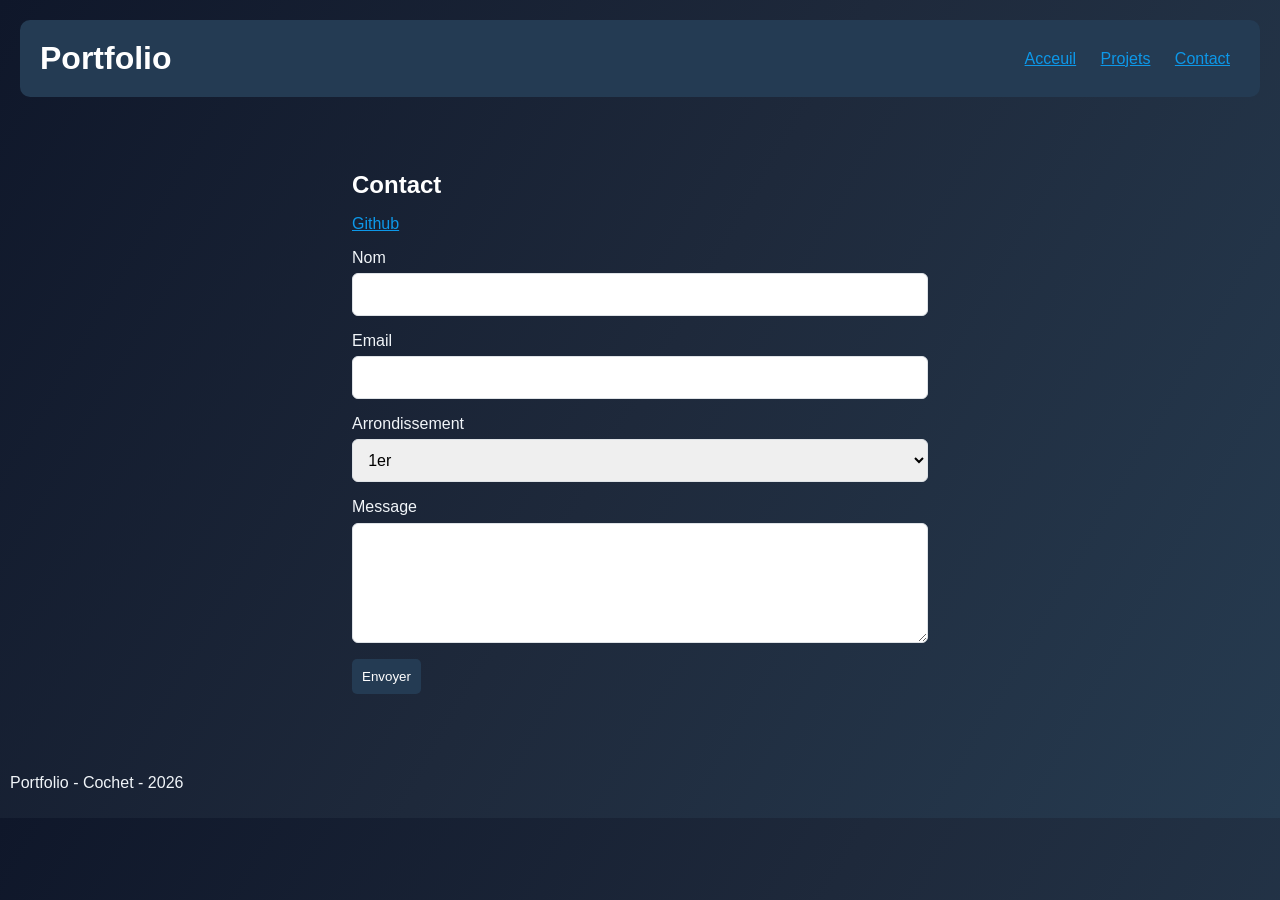
==== js/contact.html @ f1c81b03 "Style changes" ====
<!DOCTYPE html>
<html lang="en">

<head>
    <meta charset="UTF-8">
    <meta name="viewport" content="width=device-width, initial-scale=1.0">
    
    <link rel="stylesheet" href="../css/style.css">
    
    <title>Document</title>
</head>

<body class="contact">

  <header>
    <h1>Portfolio</h1>
    <nav>
      <ul>
        <li> <a href="index.html">Acceuil</a></li>
        <li> <a href="projets.html">Projets</a></li>
        <li> <a href="contact.html">Contact</a></li>
      </ul>
    </nav>
  </header>

  <main>
    <section class="box-contact">
      <h1>Contact</h1>

      <ul>
        <li><a href="https://github.com/Maaaxxxxxxxx">Github</a></li>
        <!-- à modifier -->
      </ul>

      <form>
        <div class="champ-contact">
          <label for="nom">Nom</label>
          <input type="text" id="nom" name="name" />
        </div>

        <div class="champ-contact">
          <label for="email">Email</label>
          <input type="email" id="email" name="email" />
        </div>

        <div class="champ-contact">
          <label for="arrondissement">Arrondissement</label>
          <select name="arrondissement" id="arrondissement">
            <option value="1">1er</option>
            <option value="2">2ème</option>
            <option value="3">3ème</option>
            <option value="4">4ème</option>
            <option value="5">5ème</option>
            <option value="6">6ème</option>
            <option value="7">7ème</option>
            <option value="8">8ème</option>
          </select>
        </div>

        <div class="champ-contact">
          <label for="message">Message</label>
          <textarea name="message" id="message"></textarea>
        </div>

        <button type="submit">Envoyer</button>
      </form>
    </section>
  </main>

  <footer>
    <p>Portfolio - Cochet - 2026</p>
  </footer>
</body>
</html>
---- css/style.css ----
:root {
  --text-primary: #FFFFFF;
  --text-secondary: #6C757D;
  --primary: #243B53;
  --primary-hover: #102A43;
  --border: #DEE2E6;
  --white: #FFFFFF;
  --box-border: rgba(255, 255, 255, 0.2);
  --box-background: rgba(255, 255, 255, 0.08);
}

body {
  font-family: Arial, Helvetica, sans-serif;
  color: var(--text-primary);
  /*background-color: #e9f2fc;*/
  background-image: linear-gradient(120deg, #0F172A, #1E293B, #263B50);
  min-height: 100vh;
  color: #F1F5F9;  
}

h1{
  color: var(--text-primary);
  margin: 10px;
}

h2{
  color: var(--text-secondary);
  margin: 10px;
}

h3{
  color: var(--text-secondary);
  margin: 10px;
}

.projet {
  border: var(--box-border) solid 2px;
  background-color: var(--box-background);
  border-radius: 10px;
  margin: 50px;
  padding: 20px;
  display: flex;
  justify-content: center;
  align-items: center;
}

article {
  flex: 1 1 300px;
}

li {
  list-style-type: none;
  display: inline-block;
  margin-right: 20px;
}

.formation {
  background-color: var(--box-background);
  border: var(--box-border) solid 2px;
  border-radius: 10px;
  margin: 10px;
  padding: 10px;
}

header {
  background-color: var(--primary);
  border-radius: 10px;
  padding: 10px;
  margin : 10px;

  display: flex;
  justify-content: space-between;
  align-items: center;
}

button {
  background-color: var(--primary);
  color: #000000;
  border: None;
  padding: 10px;
  border-radius: 5px;
  cursor: pointer;
}

button:hover {
  background-color: var(--primary-hover);
  color: #000000;
  border: None;
}

a {
  color: #0d98e9;
}

a:hover {
  color: var(--primary-hover);
}

img {
  border-radius: 50%;
  border: 2px solid var(--border);
}

.contact {
  min-height: 100px;
  margin: 10px;
  display: flex;
  flex-direction: column;
}

.contact h1 {
  color: var(--text-primary);
  margin: 10px;
}

.contact main {
  flex: 1;
  display: flex;
  align-items: center;
  justify-content: center;
  padding: 2rem 1rem;
  box-sizing: border-box;
}

.box-contact {
  width: min(100%, 640px);
  padding: 2rem;
  box-sizing: border-box;
  border-radius: 16px;
  
}

.box-contact h1 {
  margin: 0 0 1rem;
}

.box-contact ul {
  padding: 0;
}

.box-contact form {
  display: grid;
  gap: 1rem;
}

.champ-contact {
  display: grid;
  gap: 0.4rem;
}

.champ-contact input,
.champ-contact select,
.champ-contact textarea {
  width: 100%;
  padding: 0.7rem;
  box-sizing: border-box;
  border: 1px solid var(--border);
  border-radius: 6px;
  font: inherit;
}

.champ-contact textarea {
  min-height: 120px;
  resize: vertical;
}

.box-contact button {
  justify-self: start;
  color: var(--white);
}

@media (max-width: 480px) {
  .contact-card {
    padding: 1.5rem;
  }
}
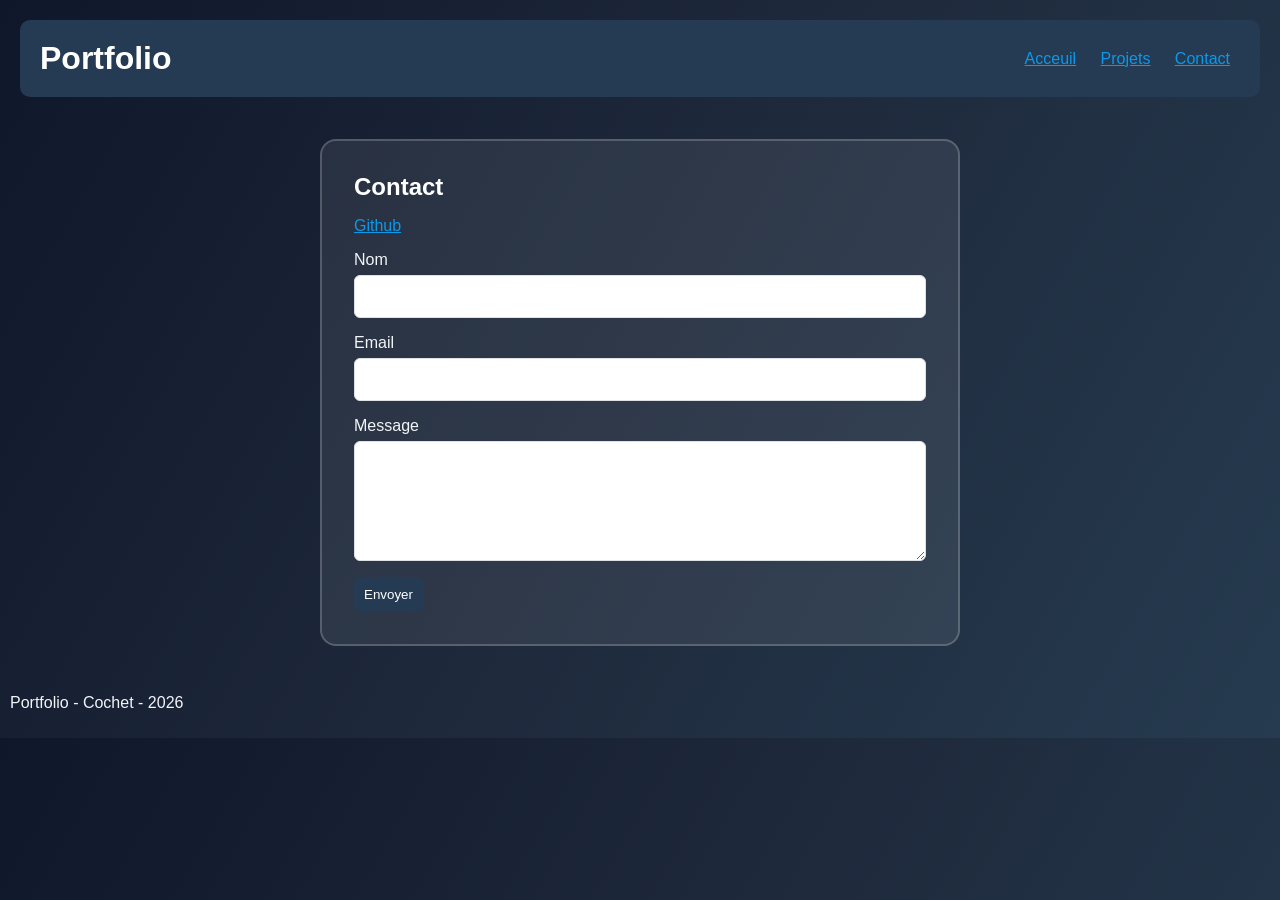
==== commit 31f7675d: "Style" ====
--- a/js/contact.html
+++ b/js/contact.html
@@ -43,6 +43,7 @@
           <input type="email" id="email" name="email" />
         </div>
 
+        <!--
         <div class="champ-contact">
           <label for="arrondissement">Arrondissement</label>
           <select name="arrondissement" id="arrondissement">
@@ -56,6 +57,7 @@
             <option value="8">8ème</option>
           </select>
         </div>
+        -->
 
         <div class="champ-contact">
           <label for="message">Message</label>
--- a/css/style.css
+++ b/css/style.css
@@ -24,12 +24,12 @@
 }
 
 h2{
-  color: var(--text-secondary);
+  color: var(--text-primary);
   margin: 10px;
 }
 
 h3{
-  color: var(--text-secondary);
+  color: var(--text-primary);
   margin: 10px;
 }
 
@@ -44,8 +44,9 @@
   align-items: center;
 }
 
-article {
-  flex: 1 1 300px;
+.projet article {
+  display: flex;
+  flex-direction: column;
 }
 
 li {
@@ -127,7 +128,8 @@
   padding: 2rem;
   box-sizing: border-box;
   border-radius: 16px;
-  
+  border: 2px solid var(--box-border);
+  background-color: var(--box-background);
 }
 
 .box-contact h1 {
